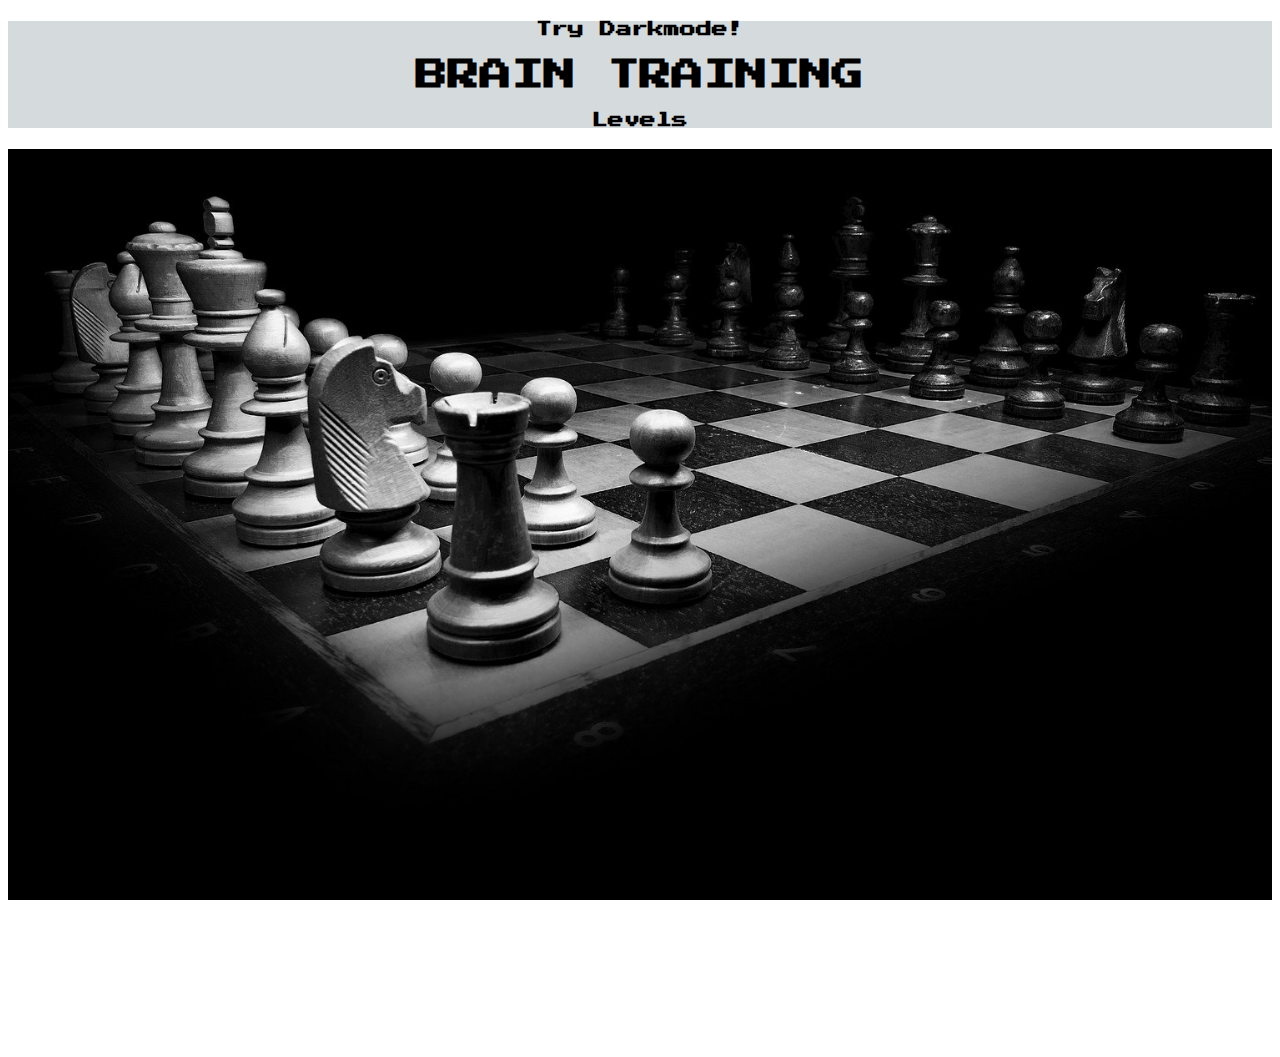
==== how-to-play.html @ 70a1ab73 "Added hero image for the how to play page, added header to the training page." ====
<!DOCTYPE html>
<html lang="en">
<head>
    <meta charset="UTF-8">
    <meta name="viewport" content="width=device-width, initial-scale=1.0">
    <link href="https://cdn.jsdelivr.net/npm/bootstrap@5.0.0-beta3/dist/css/bootstrap.min.css" rel="stylesheet" integrity="sha384-eOJMYsd53ii+scO/bJGFsiCZc+5NDVN2yr8+0RDqr0Ql0h+rP48ckxlpbzKgwra6" crossorigin="anonymous">
    <link rel="stylesheet" href="https://use.fontawesome.com/releases/v5.15.3/css/all.css" integrity="sha384-SZXxX4whJ79/gErwcOYf+zWLeJdY/qpuqC4cAa9rOGUstPomtqpuNWT9wdPEn2fk" crossorigin="anonymous">
    <link href="assets/css/style.css" rel="stylesheet" type="text/css">
    <title>Brain Training | How to Play</title>
</head>
<body>
    <header>
        <div class="container-fluid">
            <div class="row">
                <div class="col-sm-4 press-start" id="darkmode">
                    <h4>Try Darkmode!</h4>
                </div>
                <div class="col-sm-4 press-start" id="home">
                    <a href="index.html"><h1>BRAIN TRAINING</h1></a>
                </div>
                <div class="col-sm-4 press-start" id="levels-header">
                    <h4>Levels</h4>
                </div>
            </div>
        </div>
    </header>
    <section>
        <div class="container-fluid">
            <div class="row">
                <div class="col" id="hero-how-to-play"></div>
            </div>
        </div>
    </section>
</body>
</html>
---- assets/css/style.css ----
@import url('https://fonts.googleapis.com/css2?family=Press+Start+2P&display=swap');

/*-------------- Universal Site Settings --------------*/

.press-start {
    font-family: 'Press Start 2P', cursive;
}

/*-------------- Header --------------*/

header {
    background-color: #d5dadd;
    text-align: center;
}

#darkmode, #levels-header {
    margin-top: 15px;
}

#home {
    margin-top:5px;
}

#home a {
    text-decoration: none;
    color: black;
}

/*-------------- Hero Image - Home --------------*/

#hero-home {
    width:100%;
    height: 900px;
    background: url("../images/artificial-intelligence.jpg") no-repeat center center; 
    -webkit-background-size: cover;
    -moz-background-size: cover;
    -o-background-size: cover;
    background-size:cover;
    background-attachment: fixed;
}

/*-------------- Hero Image - How to Play --------------*/

#hero-how-to-play {
    width:100%;
    height: 900px;
    background: url("../images/chess.jpg") no-repeat center center; 
    -webkit-background-size: cover;
    -moz-background-size: cover;
    -o-background-size: cover;
    background-size:cover;
    background-attachment: fixed;
}
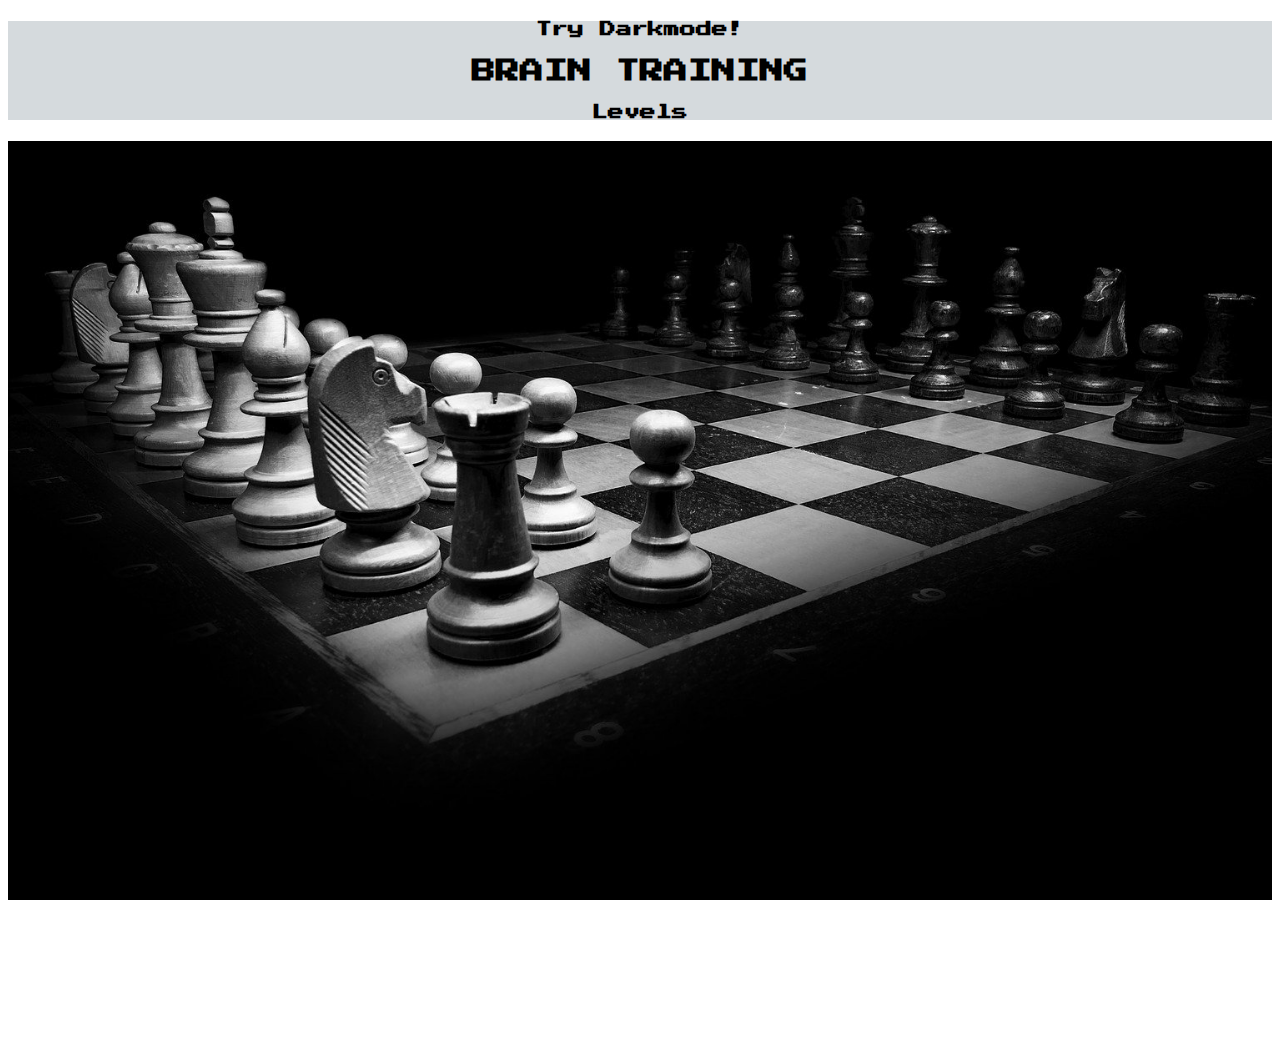
==== commit 3a43e62a: "Added Font Awesome icons to the header." ====
--- a/how-to-play.html
+++ b/how-to-play.html
@@ -13,13 +13,13 @@
         <div class="container-fluid">
             <div class="row">
                 <div class="col-sm-4 press-start" id="darkmode">
-                    <h4>Try Darkmode!</h4>
+                    <h4><i class="fas fa-moon"></i> Try Darkmode!</h4>
                 </div>
                 <div class="col-sm-4 press-start" id="home">
-                    <a href="index.html"><h1>BRAIN TRAINING</h1></a>
+                    <a href="#home"><h2><i class="fas fa-brain"></i> BRAIN TRAINING</h2></a>
                 </div>
                 <div class="col-sm-4 press-start" id="levels-header">
-                    <h4>Levels</h4>
+                    <h4><i class="fas fa-list"></i> Levels</h4>
                 </div>
             </div>
         </div>
--- a/assets/css/style.css
+++ b/assets/css/style.css
@@ -14,11 +14,11 @@
 }
 
 #darkmode, #levels-header {
-    margin-top: 15px;
+    margin-top: 10px;
 }
 
 #home {
-    margin-top:5px;
+    margin-top: 5px;
 }
 
 #home a {
